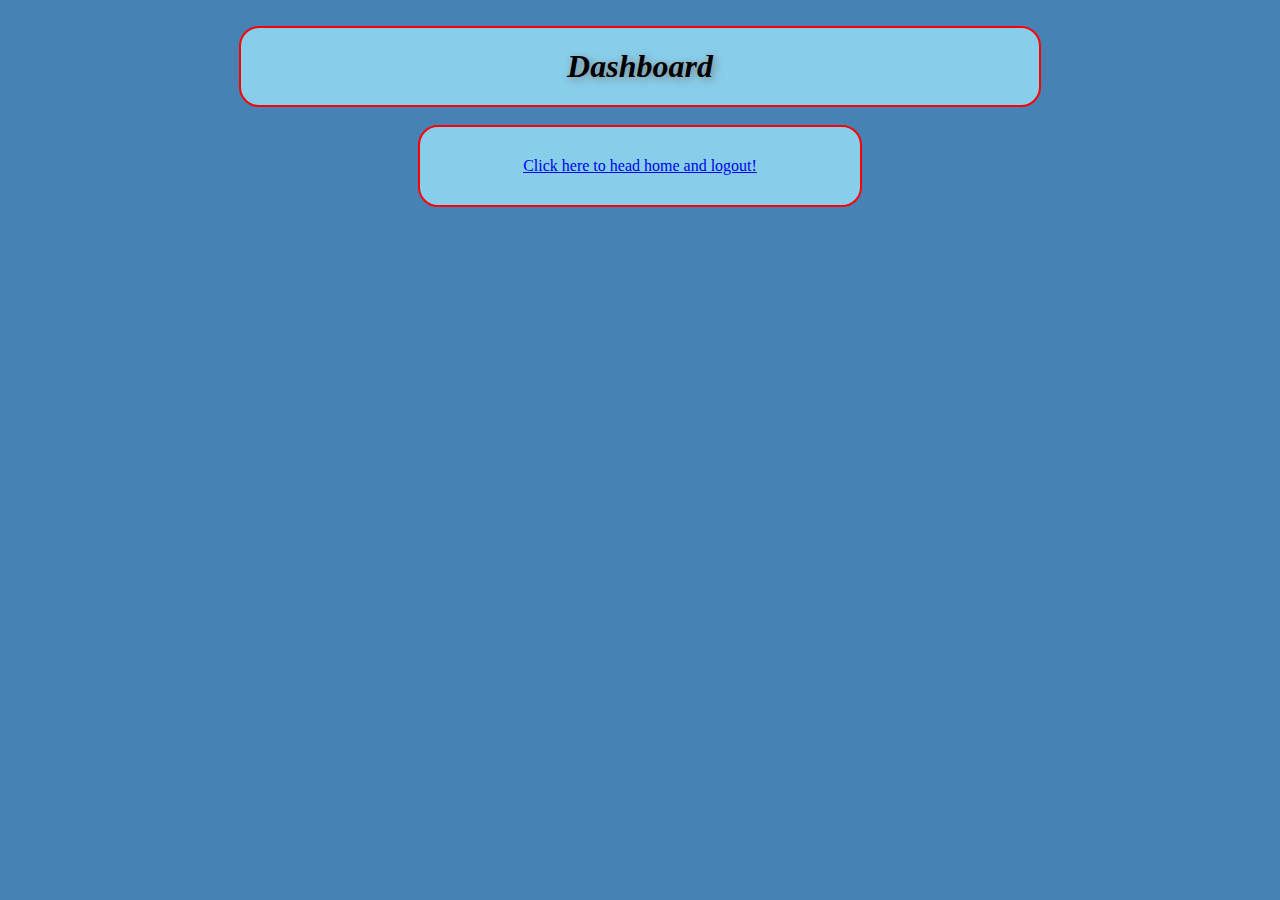
==== Assignment1/dashboard.html @ 3b3e5868 "init commit" ====
<!DOCTYPE html>
<!--  -->
<html>
	<head><title>CSE222 Assignment 1</title>
		<link rel="stylesheet" type="text/css" href="stylesheet.css">
	</head>
	<body><br>
		<h1> Dashboard</h1><br>








<!-- This div redirects the user to navigate the site as needed -->
  <div>
  <a href = "login.html">Click here to head home and logout!</a>
  </div>
  <br>
</html>
---- Assignment1/stylesheet.css ----
body {
background-color: #4682b4;
}

h1 {
background-color: #87CEEB;
text-align: center;
font-family: "Palatino Linotype";
border: 2px solid red;
border-radius: 20px;
padding: 20px;
width: 60%;
display: block;
margin: auto;
text-shadow: 2px 2px 8px  grey;
font-style: italic;
}

div {
background-color: #87CEEB;
text-align: center;
font-family: "Palatino Linotype";
border: 2px solid red;
border-radius: 20px;
padding: 30px;
width: 30%;
height: 300%;
display: block;
margin: auto;
}

input[type=text] {
border: 2px solid red;
border-radius: 4px;
}

input[type=number] {
border: 2px solid red;
border-radius: 4px;
}

input[type=password] {
border: 2px solid red;
border-radius: 4px;
}

input[type=submit] {
background-color: white;
border: 1px solid black;
border-radius: 4px;
cursor: pointer;
}
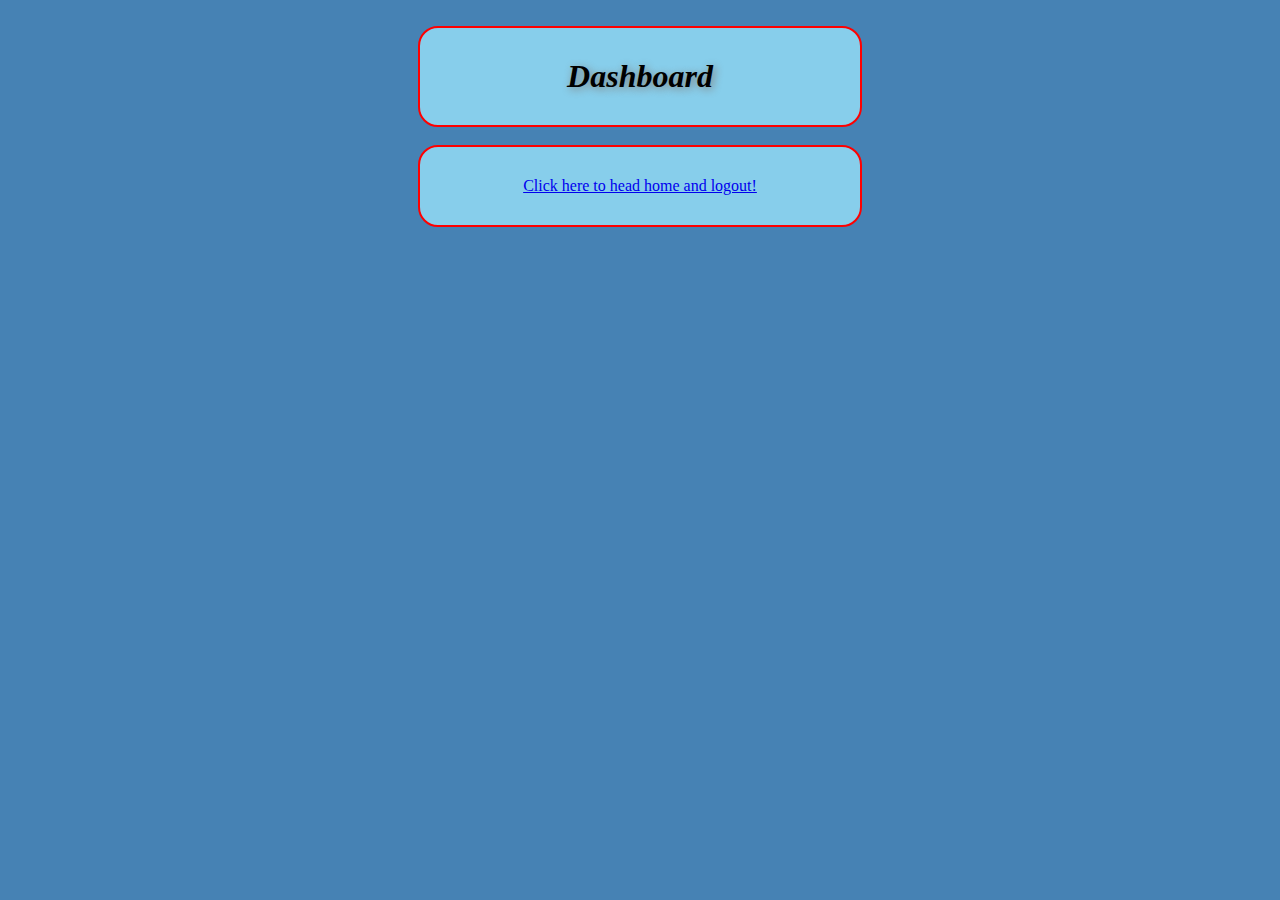
==== commit 9ca9e4c0: "refactoring, some style changes" ====
--- a/Assignment1/dashboard.html
+++ b/Assignment1/dashboard.html
@@ -5,7 +5,9 @@
 		<link rel="stylesheet" type="text/css" href="stylesheet.css">
 	</head>
 	<body><br>
-		<h1> Dashboard</h1><br>
+		<div>
+			<h1> Dashboard</h1>
+		</div><br>
 
 
 
--- a/Assignment1/stylesheet.css
+++ b/Assignment1/stylesheet.css
@@ -1,52 +1,45 @@
 body {
-background-color: #4682b4;
+	background-color: #4682b4;
 }
 
-h1 {
-background-color: #87CEEB;
-text-align: center;
-font-family: "Palatino Linotype";
-border: 2px solid red;
-border-radius: 20px;
-padding: 20px;
-width: 60%;
-display: block;
-margin: auto;
-text-shadow: 2px 2px 8px  grey;
-font-style: italic;
+h1, h2 {
+	display: block;
+	margin: auto;
+	text-shadow: 2px 2px 8px  grey;
+	font-style: italic;
 }
 
 div {
-background-color: #87CEEB;
-text-align: center;
-font-family: "Palatino Linotype";
-border: 2px solid red;
-border-radius: 20px;
-padding: 30px;
-width: 30%;
-height: 300%;
-display: block;
-margin: auto;
+	background-color: #87CEEB;
+	text-align: center;
+	font-family: "Palatino Linotype";
+	border: 2px solid red;
+	border-radius: 20px;
+	padding: 30px;
+	width: 30%;
+	height: 300%;
+	display: block;
+	margin: auto;
 }
 
 input[type=text] {
-border: 2px solid red;
-border-radius: 4px;
+	border: 2px solid red;
+	border-radius: 4px;
 }
 
 input[type=number] {
-border: 2px solid red;
-border-radius: 4px;
+	border: 2px solid red;
+	border-radius: 4px;
 }
 
 input[type=password] {
-border: 2px solid red;
-border-radius: 4px;
+	border: 2px solid red;
+	border-radius: 4px;
 }
 
 input[type=submit] {
-background-color: white;
-border: 1px solid black;
-border-radius: 4px;
-cursor: pointer;
+	background-color: white;
+	border: 1px solid black;
+	border-radius: 4px;
+	cursor: pointer;
 }
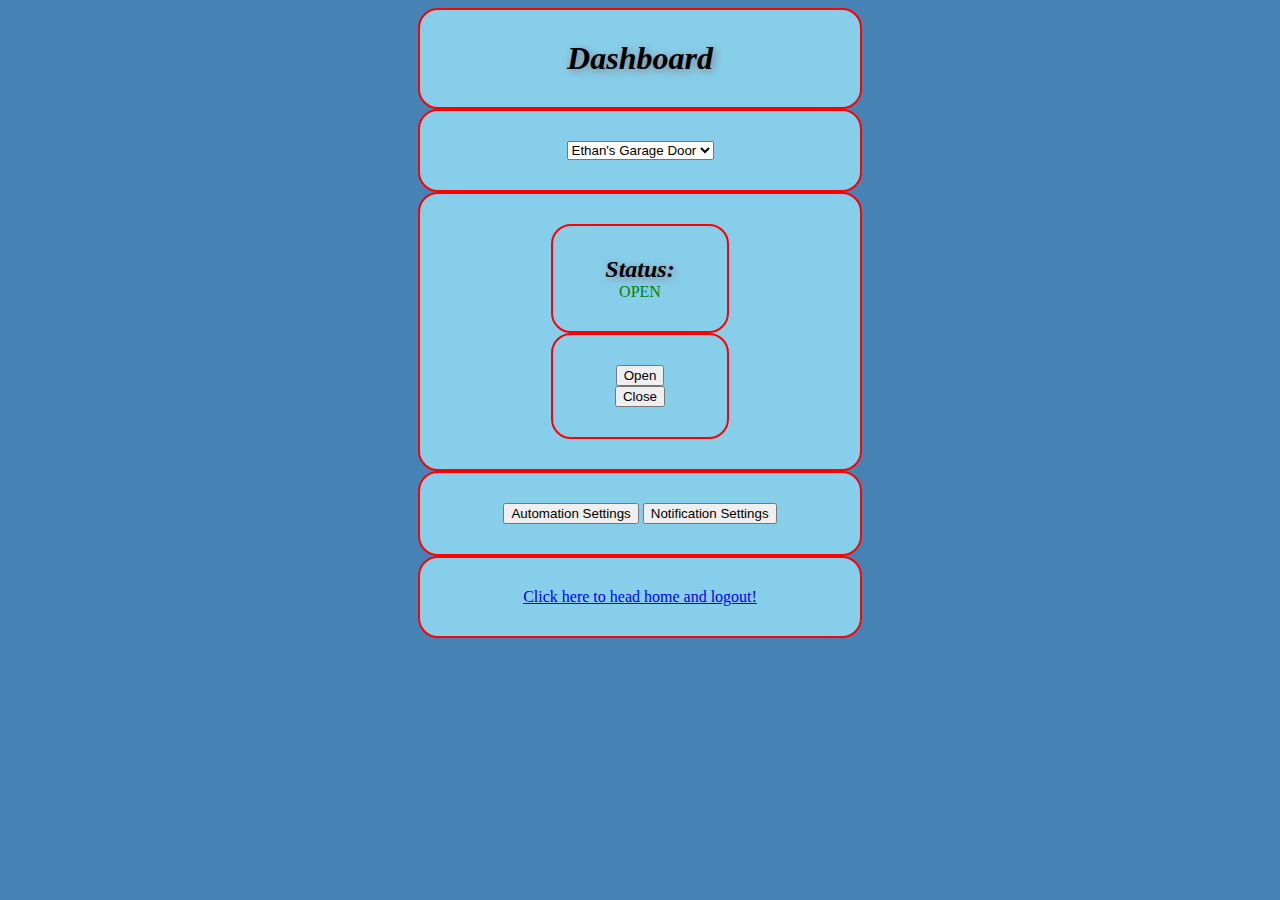
==== commit caf78fa8: "commenting, fixed input name typo" ====
--- a/Assignment1/dashboard.html
+++ b/Assignment1/dashboard.html
@@ -2,23 +2,44 @@
 <!--  -->
 <html>
 	<head><title>CSE222 Assignment 1</title>
+		<meta name="viewport" content="width=device-width,initial-scale=1">
 		<link rel="stylesheet" type="text/css" href="stylesheet.css">
 	</head>
-	<body><br>
-		<div>
-			<h1> Dashboard</h1>
-		</div><br>
+	<body>
+		<div class="module">
+			<h1>Dashboard</h1>
+		</div>
 
+		<!-- Select & add garage doors -->
+		<div class="module">
+		  <select class="control wide">
+			<option>Ethan's Garage Door</option>
+			<option>Jack's Garage Door</option>
+			<option>Add New...</option>
+		  </select>
+		</div>
 
+		<!-- Door status and controls -->
+		<div class="module shell clearfix">
+			<div class="module half left">
+				<h2>Status:</h2>
+				<span class="status" style="color: Green;">OPEN</span>
+			</div>
+			<div class="module half right">
+				<button type="button" class="control">Open</button><br>
+				<button type="button" class="control">Close</button>
+			</div>
+		</div>
 
+		<!-- Div that contains buttons to go to advanced settings -->
+		<div class="module">
+			<a href="./automation.html"><button type="button" class="control wide">Automation Settings</button></a>
+			<a href="./notifications.html"><button type="button" class="control wide">Notification Settings</button></a>
+		</div>
 
-
-
-
-
-<!-- This div redirects the user to navigate the site as needed -->
-  <div>
-  <a href = "login.html">Click here to head home and logout!</a>
-  </div>
-  <br>
+		<!-- This div lets a user logout-->
+		<div class="module">
+			<a href = "login.html">Click here to head home and logout!</a>
+		</div>
+	</body>
 </html>
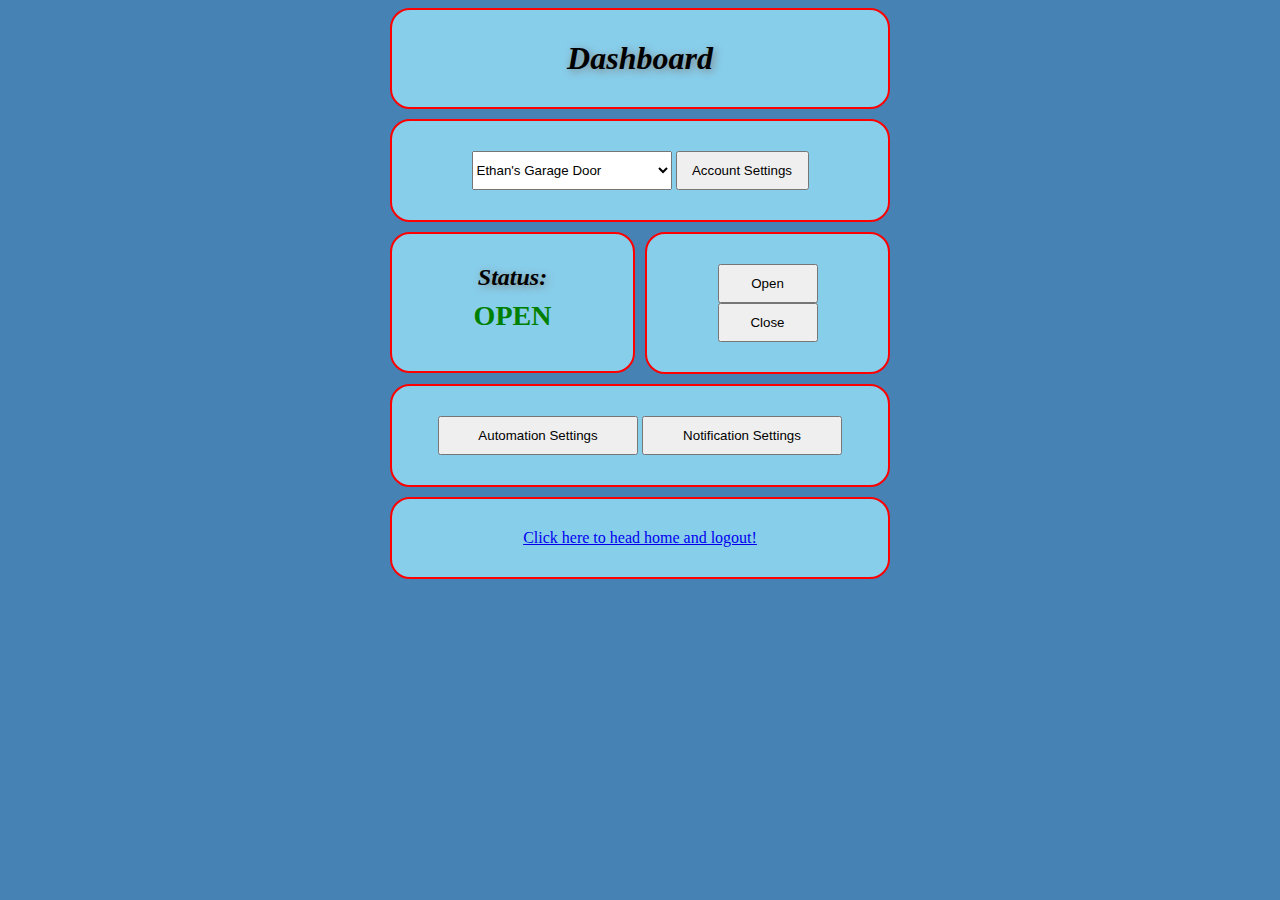
==== commit ea8168c0: "restructured extra credit page, included garage deletion" ====
--- a/Assignment1/dashboard.html
+++ b/Assignment1/dashboard.html
@@ -17,6 +17,7 @@
 			<option>Jack's Garage Door</option>
 			<option>Add New...</option>
 		  </select>
+		  <a href="./account.html"><button type="button" class="control mid">Account Settings</button></a>
 		</div>
 
 		<!-- Door status and controls -->
--- a/Assignment1/stylesheet.css
+++ b/Assignment1/stylesheet.css
@@ -9,30 +9,83 @@
 	font-style: italic;
 }
 
-div {
+.module {
 	background-color: #87CEEB;
 	text-align: center;
 	font-family: "Palatino Linotype";
 	border: 2px solid red;
 	border-radius: 20px;
+	box-sizing: border-box;
 	padding: 30px;
-	width: 30%;
-	height: 300%;
+	margin: 0 auto;
+	margin-bottom: 10px;
+	width: 100%;
+	max-width: 500px;
+	height: 100%;
 	display: block;
-	margin: auto;
 }
 
-input[type=text] {
-	border: 2px solid red;
-	border-radius: 4px;
+.shell {
+	background-color: transparent;
+	border: none;
+	border-radius: 0px;
+	padding: 0;
 }
 
-input[type=number] {
-	border: 2px solid red;
-	border-radius: 4px;
+.half {
+	float: left;
+	margin: 0;
+	width: 49%;
+	min-height: 100%;
 }
 
-input[type=password] {
+.half.left {
+	margin-right: 1%;
+}
+
+.half.right {
+	margin-left: 1%;
+}
+
+.clearfix:after {
+  content: "";
+  display: table;
+  clear: both;
+}
+
+.status {
+	line-height: 50px;
+	font-size: 28px;
+	font-family: "Palatino Linotype";
+	font-weight: 600;
+}
+
+.control {
+	height: 39px;
+	width: 100px;
+}
+
+.mid {
+	width: 133px;
+}
+
+.wide {
+	width: 200px;
+}
+
+.enableable {
+	display: inline;
+}
+
+.enable-box {
+	margin: 0 20px;
+}
+
+.notif-table {
+	margin: 0 auto;
+}
+
+input {
 	border: 2px solid red;
 	border-radius: 4px;
 }
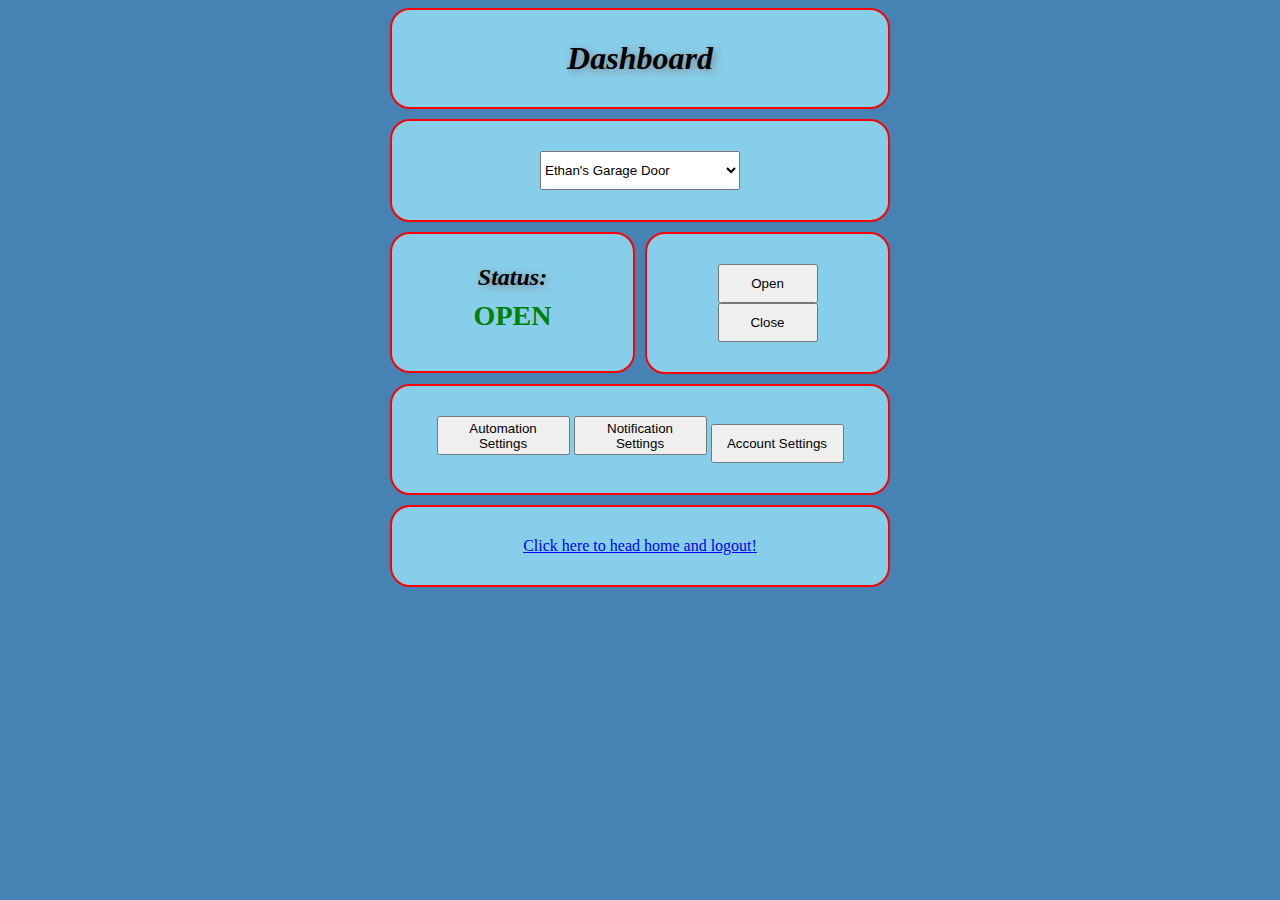
==== commit e016c738: "moved account button" ====
--- a/Assignment1/dashboard.html
+++ b/Assignment1/dashboard.html
@@ -17,7 +17,6 @@
 			<option>Jack's Garage Door</option>
 			<option>Add New...</option>
 		  </select>
-		  <a href="./account.html"><button type="button" class="control mid">Account Settings</button></a>
 		</div>
 
 		<!-- Door status and controls -->
@@ -34,8 +33,9 @@
 
 		<!-- Div that contains buttons to go to advanced settings -->
 		<div class="module">
-			<a href="./automation.html"><button type="button" class="control wide">Automation Settings</button></a>
-			<a href="./notifications.html"><button type="button" class="control wide">Notification Settings</button></a>
+			<a href="./automation.html"><button type="button" class="control mid">Automation Settings</button></a>
+			<a href="./notifications.html"><button type="button" class="control mid">Notification Settings</button></a>
+			<a href="./account.html"><button type="button" class="control mid">Account Settings</button></a>
 		</div>
 
 		<!-- This div lets a user logout-->
